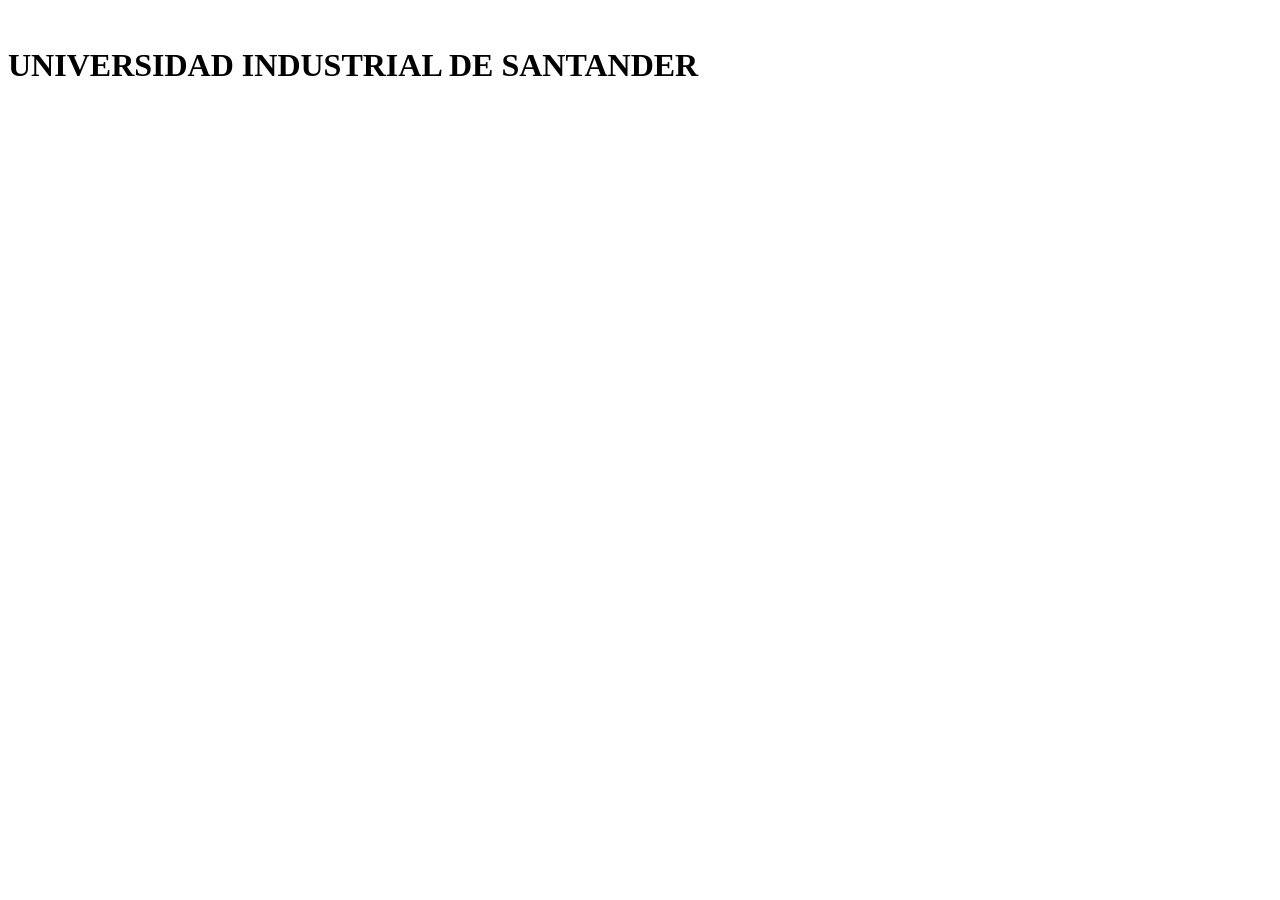
==== index.html @ 0f6e71f1 ":estructura" ====
<!DOCTYPE html>
<html lang="en">
<head>
    <meta charset="UTF-8">
    <meta name="viewport" content="width=device-width, initial-scale=1.0">
    <title>Document</title>
    <link rel="stylesheet" href="./css/style.css">
</head>
<body>
    <header></header>
    <img src="" alt="">
    <h1>UNIVERSIDAD INDUSTRIAL DE SANTANDER</h1>
    <nav class="Menu"></nav>
    <nav class="Lateral"></nav>
    <footer></footer>
</body>
</html>
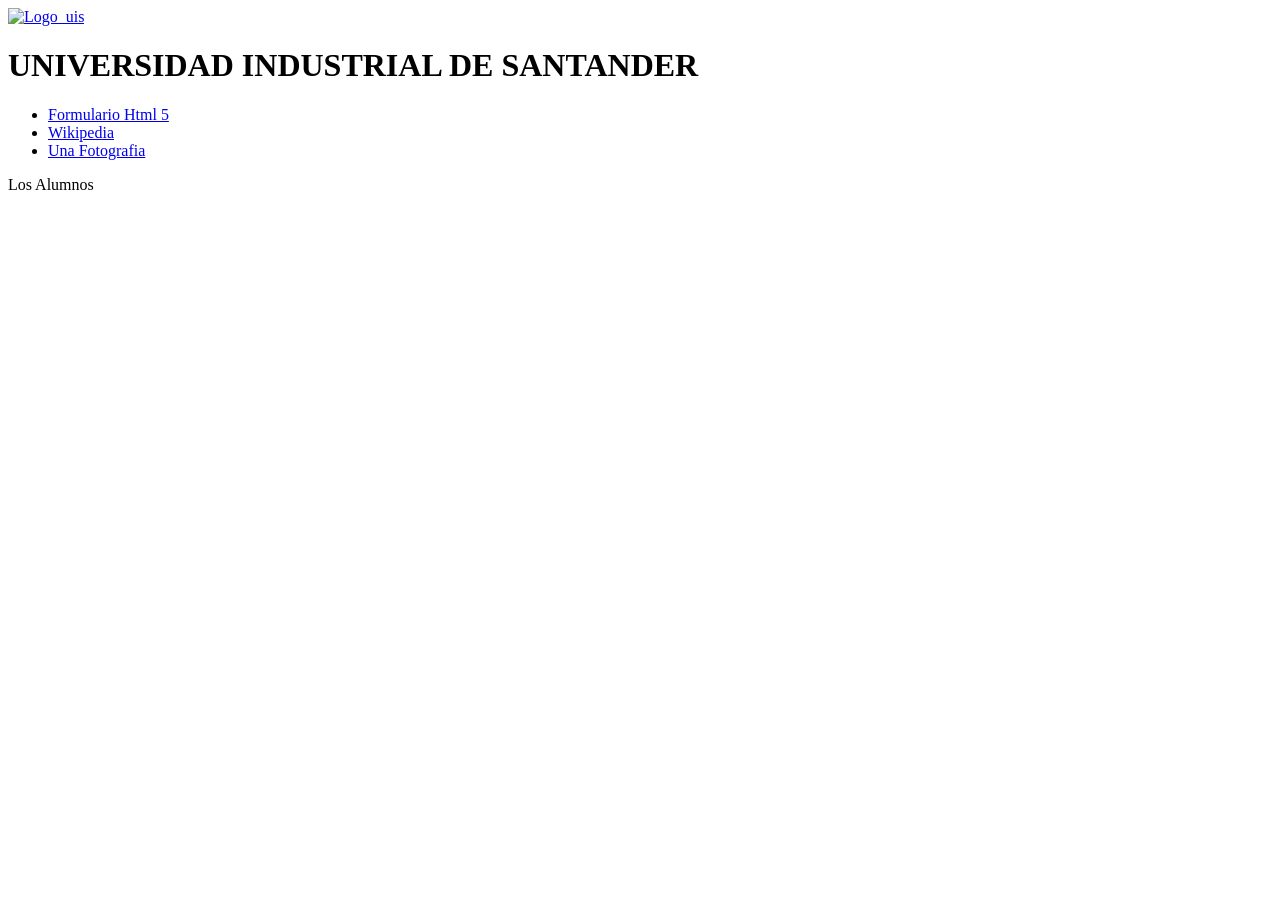
==== commit 4a32b3b5: ":paginas" ====
--- a/index.html
+++ b/index.html
@@ -8,10 +8,17 @@
 </head>
 <body>
     <header></header>
-    <img src="" alt="">
+    <a href="index.html"><img src="" alt="Logo_uis" class="Logo" ></a>
     <h1>UNIVERSIDAD INDUSTRIAL DE SANTANDER</h1>
     <nav class="Menu"></nav>
+    <ul>
+        <li><a href="./pages/forms.html">Formulario Html 5</a></li>
+        <li><a href="./pages/wikipedia.html">Wikipedia</a></li>
+        <li><a href="./pages/unafoto.html">Una Fotografia</a></li>
+    </ul>
     <nav class="Lateral"></nav>
-    <footer></footer>
+    <footer>
+        <p>Los Alumnos</p>
+    </footer>
 </body>
 </html>
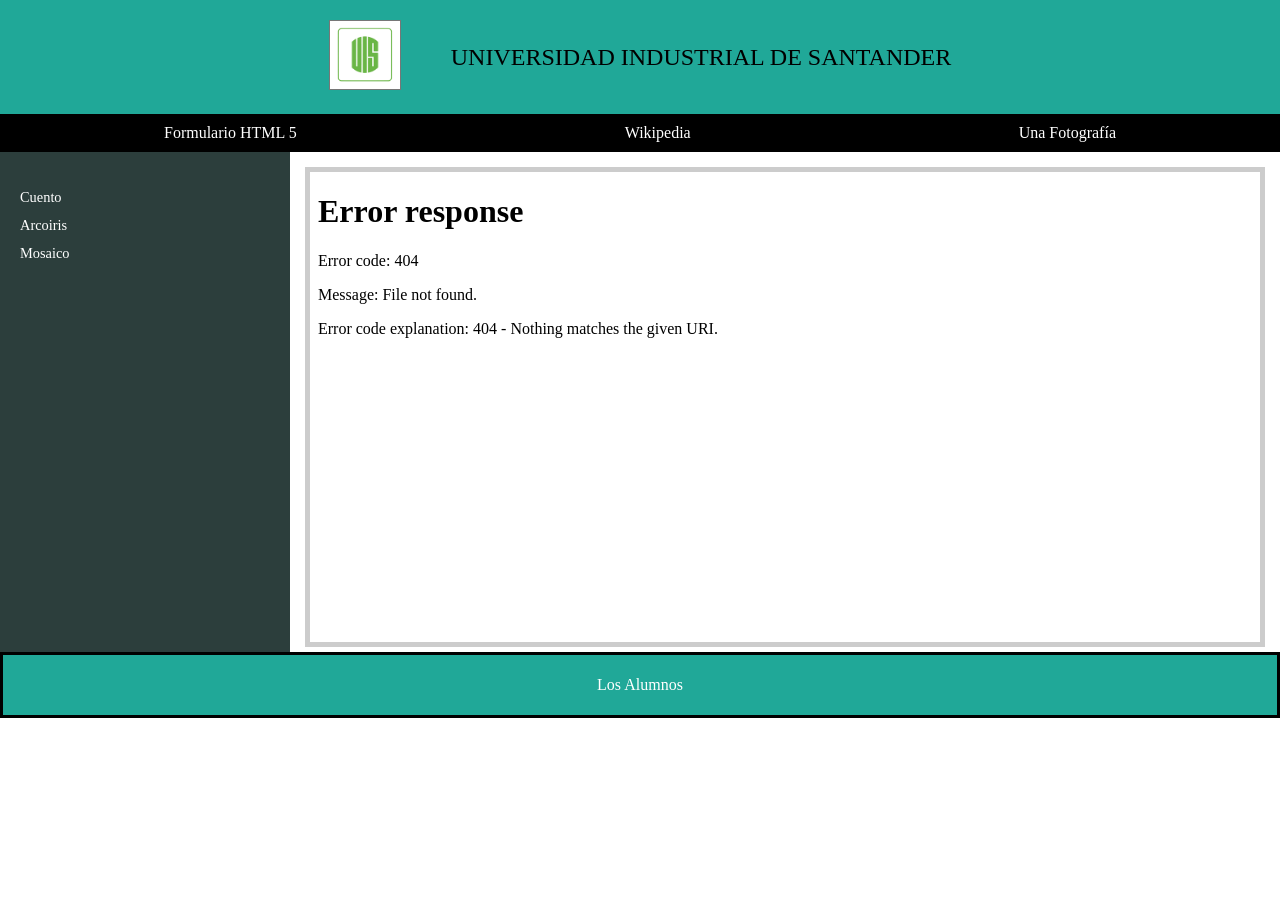
==== commit abce50a2: ":varios cambios" ====
--- a/index.html
+++ b/index.html
@@ -1,22 +1,41 @@
 <!DOCTYPE html>
-<html lang="en">
+<html lang="es">
 <head>
     <meta charset="UTF-8">
     <meta name="viewport" content="width=device-width, initial-scale=1.0">
-    <title>Document</title>
+    <title>Grid-flex-tooltip</title>
     <link rel="stylesheet" href="./css/style.css">
 </head>
 <body>
-    <header></header>
-    <a href="index.html"><img src="" alt="Logo_uis" class="Logo" ></a>
-    <h1>UNIVERSIDAD INDUSTRIAL DE SANTANDER</h1>
-    <nav class="Menu"></nav>
-    <ul>
-        <li><a href="./pages/forms.html">Formulario Html 5</a></li>
-        <li><a href="./pages/wikipedia.html">Wikipedia</a></li>
-        <li><a href="./pages/unafoto.html">Una Fotografia</a></li>
-    </ul>
-    <nav class="Lateral"></nav>
+    <header>
+        <a href="inicio.html" target="contenedor_principal">
+            <img src="./images/Logo.png" alt="Logo_uis" class="Logo">
+        </a>
+        <h1>UNIVERSIDAD INDUSTRIAL DE SANTANDER</h1>
+    </header>
+    
+    <nav class="Menu">
+        <ul>
+            <li><a href="./pages/forms.html" target="contenedor_principal" data-tooltip="Formulario HTML 5">Formulario HTML 5</a></li>
+            <li><a href="https://es.wikipedia.org/wiki/Wikipedia:Portada" target="contenedor_principal" data-tooltip="Wikipedia">Wikipedia</a></li>
+            <li><a href="./pages/unafoto.html" target="contenedor_principal" data-tooltip="Una Fotografía">Una Fotografía</a></li>
+        </ul>
+    </nav>
+
+    <div class="main-container">
+        <nav class="Lateral">
+            <ul>
+                <li><a href="cuento.html" target="contenedor_principal" data-tooltip="Cuento">Cuento</a></li>
+                <li><a href="arcoiris.html" target="contenedor_principal" data-tooltip="Arcoiris">Arcoiris</a></li>
+                <li><a href="mosaico.html" target="contenedor_principal" data-tooltip="Mosaico">Mosaico</a></li>
+            </ul>
+        </nav>
+
+        <section class="Contenido">
+            <iframe src="inicio.html" name="contenedor_principal" id="main_iframe" frameborder="0"></iframe>
+        </section>
+    </div>
+
     <footer>
         <p>Los Alumnos</p>
     </footer>
--- a/css/style.css
+++ b/css/style.css
@@ -0,0 +1,219 @@
+/* Paleta de colores basada en la imagen */
+:root {
+    --uis-turquesa: #20a898;
+    --uis-negro: #000000;
+    --uis-gris-oscuro: #2c3e3c;
+    --uis-texto-claro: #ffffff;
+}
+
+body {
+    margin: 0;
+    font-family: 'Times New Roman', Times, serif;
+    display: flex;
+    flex-direction: column;
+    height: 100vh;
+}
+
+/* Header */
+header {
+    background-color: var(--uis-turquesa);
+    display: flex;
+    align-items: center;
+    padding: 20px;
+    justify-content: center;
+}
+
+.Logo {
+    width: 60px;
+    height: auto;
+    background-color: white; /* Recuadro blanco del logo */
+    padding: 5px;
+    border: 1px solid #777;
+    margin-right: 50px;
+}
+
+header h1 {
+    font-size: 1.5rem;
+    color: var(--uis-negro);
+    font-weight: normal;
+}
+
+/* Menú Superior */
+.Menu {
+    background-color: var(--uis-negro);
+}
+
+.Menu ul {
+    display: flex;
+    justify-content: space-around;
+    list-style: none;
+    margin: 0;
+    padding: 10px 0;
+}
+
+.Menu a {
+    color: var(--uis-texto-claro);
+    text-decoration: none;
+}
+
+/* Cuerpo Principal */
+.main-container {
+    display: flex;
+    flex-direction: row; /* Alinea los hijos horizontalmente */
+    align-items: stretch; /* Hace que ambos midan lo mismo de alto */
+    min-height: 500px;    /* Ajusta según necesites */
+    background-color: #2c3e3c; /* Color gris oscuro de tu imagen */
+}
+
+/* Menú Lateral */
+.Lateral {
+    background-color: var(--uis-gris-oscuro);
+    width: 250px;
+    padding: 20px;
+}
+
+.Lateral ul {
+    list-style: none;
+    padding: 0;
+}
+
+.Lateral li {
+    margin-bottom: 10px;
+}
+
+.Lateral a {
+    color: var(--uis-texto-claro);
+    text-decoration: none;
+    font-size: 0.9rem;
+}
+
+/* Sección del Iframe */
+.Contenido {
+    flex: 1;
+    background-color: white;
+    padding: 15px;
+    display: flex;
+}
+
+iframe {
+    width: 100%;
+    height: 100%;
+    border: 5px solid #ccc; /* El borde que se ve en la imagen */
+}
+
+/* Footer */
+footer {
+    border: 3px solid #000000;
+    background-color: var(--uis-turquesa);
+    text-align: center;
+    padding: 5px;
+    color: var(--uis-texto-claro);
+}
+/* Configuración base para el enlace con tooltip */
+[data-tooltip] {
+    position: relative;
+    cursor: pointer;
+}
+
+/* El cuadro del tooltip (oculto por defecto) */
+[data-tooltip]::after {
+    content: attr(data-tooltip); /* Toma el texto del atributo HTML */
+    position: absolute;
+    bottom: 125%; /* Aparece arriba del enlace */
+    left: 50%;
+    transform: translateX(-50%);
+    background-color: rgba(0, 0, 0, 0.85);
+    color: #fff;
+    padding: 5px 10px;
+    border-radius: 4px;
+    font-size: 12px;
+    white-space: nowrap;
+    opacity: 0;
+    visibility: hidden;
+    transition: opacity 0.3s ease;
+    z-index: 100;
+    border: 1px solid var(--uis-turquesa);
+}
+
+/* La pequeña flecha del tooltip */
+[data-tooltip]::before {
+    content: "";
+    position: absolute;
+    bottom: 110%;
+    left: 50%;
+    transform: translateX(-50%);
+    border-width: 5px;
+    border-style: solid;
+    border-color: rgba(0, 0, 0, 0.85) transparent transparent transparent;
+    opacity: 0;
+    visibility: hidden;
+    transition: opacity 0.3s ease;
+    z-index: 100;
+}
+
+/* Mostrar al pasar el mouse */
+[data-tooltip]:hover::after,
+[data-tooltip]:hover::before {
+    opacity: 1;
+    visibility: visible;
+}
+
+/* Ajuste para la barra lateral: que el tooltip salga a la derecha en lugar de arriba si prefieres */
+.Lateral [data-tooltip]::after {
+    bottom: auto;
+    left: 105%; /* Mueve el tooltip a la derecha del texto */
+    top: 50%;
+    transform: translateY(-50%);
+}
+
+.Lateral [data-tooltip]::before {
+    bottom: auto;
+    left: 100%;
+    top: 50%;
+    transform: translateY(-50%);
+    border-color: transparent rgba(0, 0, 0, 0.85) transparent transparent;
+}
+
+/* --- RESPONSIVE < 576px --- */
+/* --- RESPONSIVE < 576px --- */
+@media (max-width: 576px) {
+    header {
+        flex-direction: column;
+        text-align: center;
+    }
+
+    .Logo {
+        margin-right: 0;
+        margin-bottom: 10px;
+    }
+
+    /* CORRECCIÓN: Usamos .main-container para que el iframe baje */
+    .main-container {
+        display: flex;
+        flex-direction: column; /* Esto pone el iframe debajo del nav lateral */
+        min-height: auto; 
+    }
+
+    .Lateral {
+        width: 100%; /* El nav ocupa todo el ancho arriba */
+        padding: 15px 0;
+        text-align: center;
+    }
+
+    .Menu ul {
+        flex-direction: column;
+        align-items: center;
+        gap: 10px;
+    }
+
+    .Contenido {
+        width: 100%;
+        padding: 10px;
+        box-sizing: border-box; /* Evita que el padding rompa el ancho */
+    }
+
+    iframe {
+        height: 400px; /* Le damos una altura fija para que sea visible en móvil */
+        width: 100%;
+    }
+}
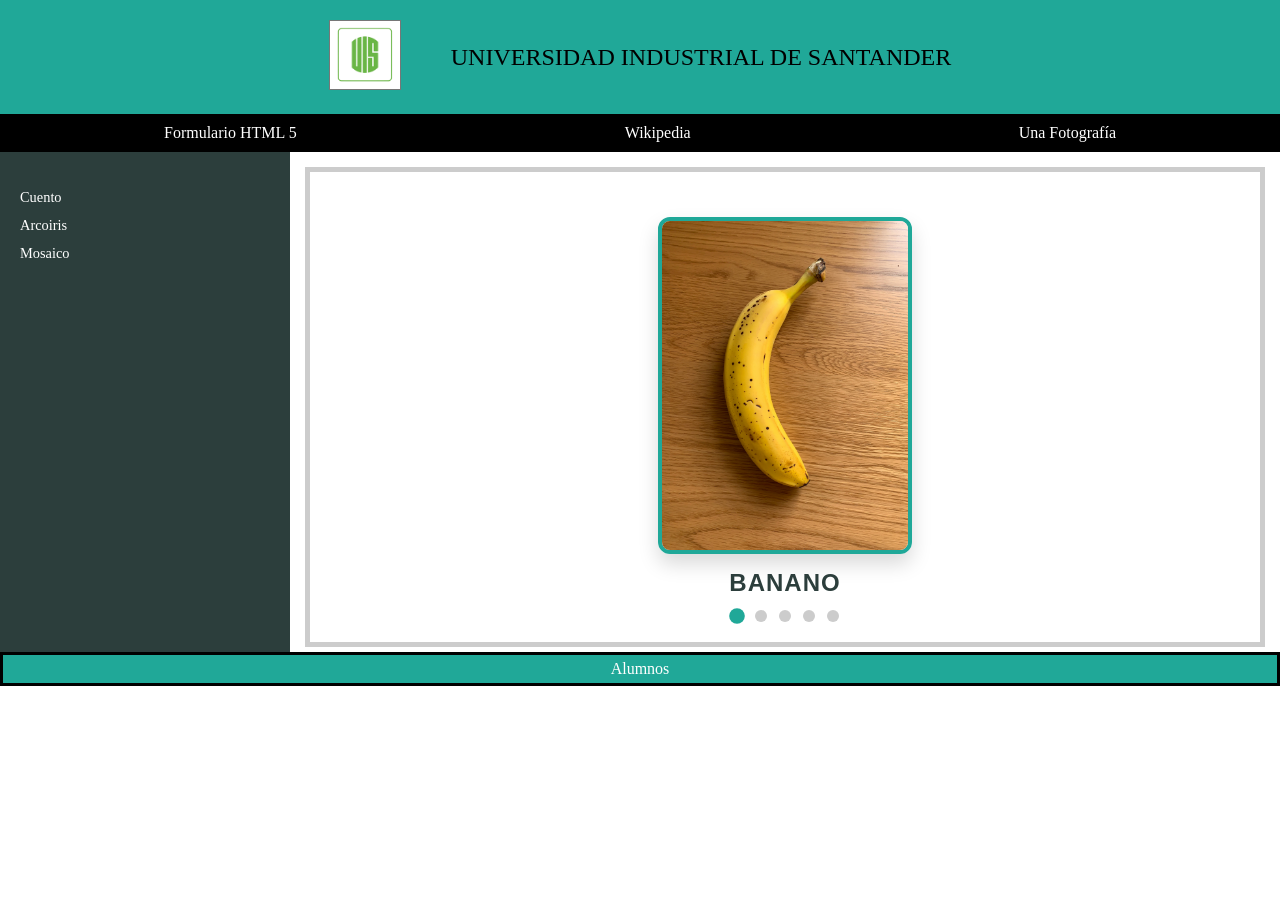
==== commit f575c97b: ":casi final" ====
--- a/index.html
+++ b/index.html
@@ -8,7 +8,7 @@
 </head>
 <body>
     <header>
-        <a href="inicio.html" target="contenedor_principal">
+        <a href="./pages/carrusel.html" target="contenedor_principal">
             <img src="./images/Logo.png" alt="Logo_uis" class="Logo">
         </a>
         <h1>UNIVERSIDAD INDUSTRIAL DE SANTANDER</h1>
@@ -18,26 +18,26 @@
         <ul>
             <li><a href="./pages/forms.html" target="contenedor_principal" data-tooltip="Formulario HTML 5">Formulario HTML 5</a></li>
             <li><a href="https://es.wikipedia.org/wiki/Wikipedia:Portada" target="contenedor_principal" data-tooltip="Wikipedia">Wikipedia</a></li>
-            <li><a href="./pages/unafoto.html" target="contenedor_principal" data-tooltip="Una Fotografía">Una Fotografía</a></li>
+            <li><a href="./images/megumin.png" target="contenedor_principal" data-tooltip="Una Fotografía">Una Fotografía</a></li>
         </ul>
     </nav>
 
     <div class="main-container">
         <nav class="Lateral">
             <ul>
-                <li><a href="cuento.html" target="contenedor_principal" data-tooltip="Cuento">Cuento</a></li>
-                <li><a href="arcoiris.html" target="contenedor_principal" data-tooltip="Arcoiris">Arcoiris</a></li>
-                <li><a href="mosaico.html" target="contenedor_principal" data-tooltip="Mosaico">Mosaico</a></li>
+                <li><a href="./pages/cuento.html" target="contenedor_principal" data-tooltip="Cuento">Cuento</a></li>
+                <li><a href="./pages/arcoiris.html" target="contenedor_principal" data-tooltip="Arcoiris">Arcoiris</a></li>
+                <li><a href="./pages/mosaico.html" target="contenedor_principal" data-tooltip="Mosaico">Mosaico</a></li>
             </ul>
         </nav>
 
         <section class="Contenido">
-            <iframe src="inicio.html" name="contenedor_principal" id="main_iframe" frameborder="0"></iframe>
+            <iframe src="./pages/carrusel.html" name="contenedor_principal" id="main_iframe" frameborder="0"></iframe>
         </section>
     </div>
 
     <footer>
-        <p>Los Alumnos</p>
+        <a href="./pages/footer.html" target="contenedor_principal" data-tooltip="Alumnos" class="Alumnos">Alumnos</a>
     </footer>
 </body>
 </html>
--- a/css/style.css
+++ b/css/style.css
@@ -51,7 +51,7 @@
     padding: 10px 0;
 }
 
-.Menu a {
+.Menu a , .Alumnos{
     color: var(--uis-texto-claro);
     text-decoration: none;
 }
@@ -173,10 +173,105 @@
     transform: translateY(-50%);
     border-color: transparent rgba(0, 0, 0, 0.85) transparent transparent;
 }
+/* CUENTO */
+.cuento{
+    font-family:"DM Sans"
+}
+.cuento::first-letter{
+    color: blue;
+    font-size: 30px;
+}
+.cuento::first-line{
+    color:darkcyan;
+    font-weight: bond;
+}
+
+/* Arcoiris */
+.center{
+    text-align: center;
+}
+
+.arcoiris{
+    font-family:"Fredoka";
+}
+.arcoiris span:nth-child(1){color:blueviolet; font-size:100px}
+.arcoiris span:nth-child(2){color:blue; font-size:24px; font-weight: 500;}
+.arcoiris span:nth-child(3){color:cyan; font-size:55px}
+.arcoiris span:nth-child(4){color:blue; font-size:24px; font-weight: 500;}
+
+.arcoiris-text{
+    font-size: 22px;
+    color:gray;
+    font-weight: bold;
+}
+.arcoiris-text::first-letter{
+    color:blueviolet;
+    font-size:40px;
+}
+
+.par2{
+    text-decoration: underline;
+    font-size: 22px;
+    color:gray;
+    font-weight: bold;
+}
+.carrusel-container {
+    width: 100%;
+    max-width: 600px; /* Ajustado para que quepa bien en tu sección de contenido */
+    margin: 20px auto;
+    overflow: hidden;
+    border: 3px solid var(--uis-turquesa);
+    border-radius: 8px;
+}
+
+.carrusel {
+    display: flex;
+    overflow-x: auto;
+    scroll-snap-type: x mandatory; /* Hace que las imágenes "salten" a su posición */
+    scroll-behavior: smooth;
+    gap: 10px;
+    padding: 15px;
+    background-color: #f9f9f9;
+}
+
+/* Ocultar barra de scroll en navegadores modernos */
+.carrusel::-webkit-scrollbar {
+    display: none;
+}
+
+.fruta-card {
+    flex: 0 0 80%; /* En móviles se ve una fruta casi completa */
+    scroll-snap-align: center;
+    background: white;
+    border-radius: 10px;
+    box-shadow: 0 4px 6px rgba(0,0,0,0.1);
+    text-align: center;
+    padding: 10px;
+}
+
+.fruta-card img {
+    width: 100%;
+    height: 200px;
+    object-fit: cover;
+    border-radius: 5px;
+}
+
+.fruta-card p {
+    margin-top: 10px;
+    font-weight: bold;
+    color: var(--uis-gris-oscuro);
+}
+
+/* Ajuste para pantallas más grandes (Escritorio) */
+
+
 
 /* --- RESPONSIVE < 576px --- */
 /* --- RESPONSIVE < 576px --- */
 @media (max-width: 576px) {
+    .fruta-card {
+        flex: 0 0 45%; /* Se ven dos frutas a la vez */
+    }
     header {
         flex-direction: column;
         text-align: center;
